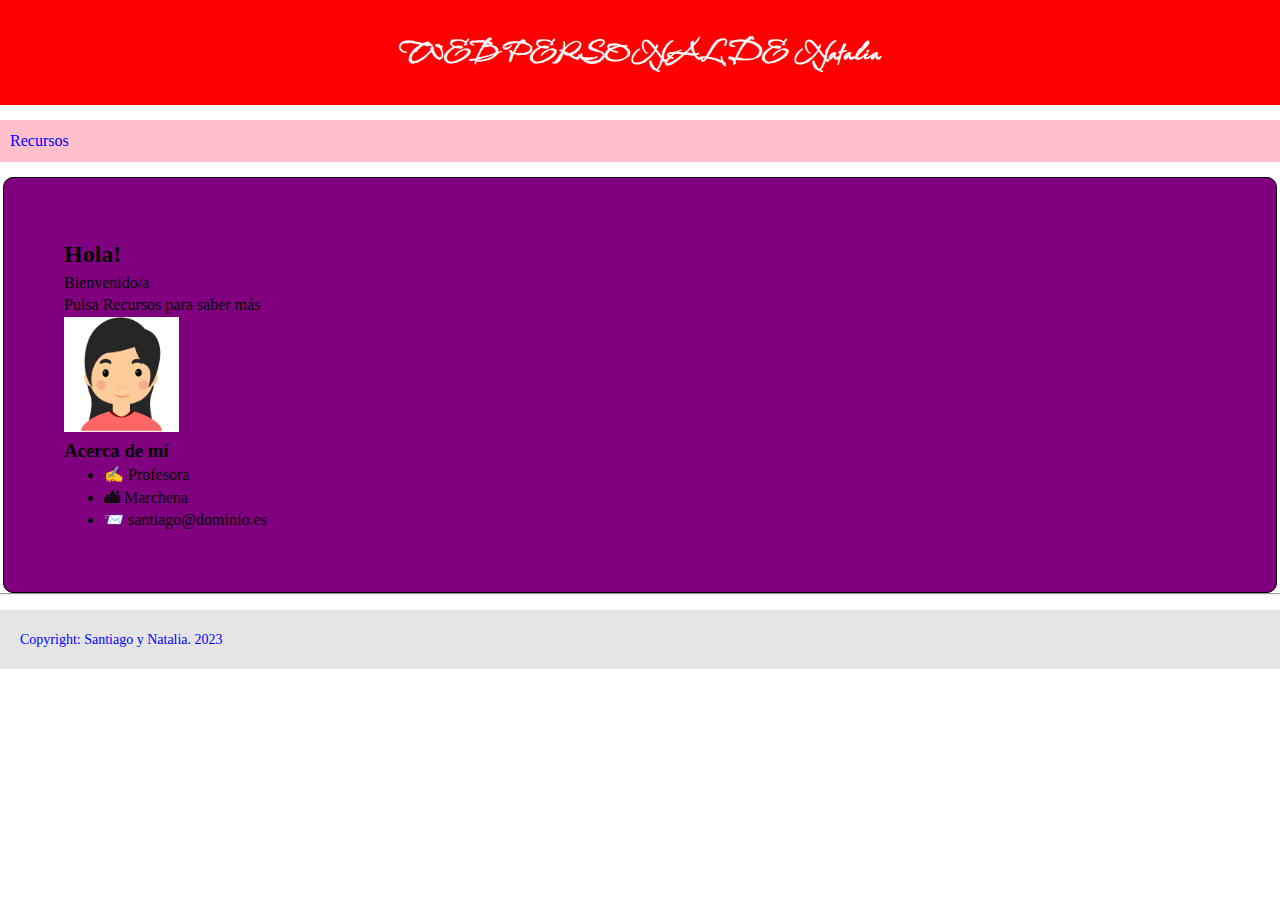
==== index.html @ 3d26047c "Add files via upload" ====
<!DOCTYPE html>
<html>
<head>
	<meta charset="utf-8">
	<title>Web personal de Natalia</title>
	<link rel="preconnect" href="https://fonts.googleapis.com">
	<link rel="preconnect" href="https://fonts.gstatic.com" crossorigin>
	<link href="https://fonts.googleapis.com/css2?	family=Babylonica&family=Inconsolata:wght@200&display=swap" 	rel="stylesheet">
	<link rel="preconnect" href="https://fonts.googleapis.com">
<link rel="preconnect" href="https://fonts.gstatic.com" crossorigin>
<link href="https://fonts.googleapis.com/css2?family=Babylonica&family=IBM+Plex+Mono:wght@100&family=Inconsolata:wght@200&family=Source+Code+Pro:wght@200&display=swap" rel="stylesheet">
	<link rel="icon" type="image/png" href="favicon.png">
<link rel="stylesheet" href="estilos.css">

</head>
<body>
<!--cabecera-->
	<div id="cabecera">		
		<h1>WEB PERSONAL DE Natalia</h1>
	</div>
<!--Menu-->
	<div id="menu">
		<a href="Recursos.html"> Recursos</a>
	</div>
<!--Contenidos-->
	<div id="contenidos">
		<h2>Hola!</h2>
		<p> Bienvenido/a</p>
		<p> Pulsa Recursos para saber más</p>
		<img width="10%" src="avatar.jpg">
		<h3>Acerca de mí</h3>
		<ul>
		<li> &#x270D; Profesora</li>
		<li> &#x1F3D9; Marchena</li>
		<li> &#x1F4E8; santiago@dominio.es</li>
		</ul>
	</div>
	<hr>
<!Pie de página>
	<div id="piepagina">
	<p>Copyright: Santiago y Natalia. 2023</p>	
	</div>
</body>
</html>
---- estilos.css ----
*	{
	margin:0px;
	line-height:1.4;
	}
	
	body {
	/*background-color:#FBF2DA;*/
	/-background-image:url('fondo.png');-/
	font-family:'Source Code Pro', monospace;
	}
	
	h1 {
	color:white;font-family: 'Babylonica', cursive;
	}
	
	a {
	color:blue;
	text-decoration:none;
	}
	
	a:hover {
	color:black;
	}
	
	#cabecera{
		background-color:red;
		margin-bottom:15px;
		padding:30px;
		text-align:center;
	}
	#menu {
		background-color:pink;
		margin-bottom:15px;
		padding:10px;
		}
	#contenidos {
		background-color:purple;
		width:90%;
		margin:0 auto 0 auto;
		padding:60px;
		border:1px solid black;
		border-radius:10px;
		}
	#piepagina {
		background-color:#e5e5e5;color:blue;
		margin-top:15px;
		padding:20px 0px 20px 20px;
		font-size:14px;
		}
	.enlacesRecursos {
		color:#2F906A;
	}
	
	.enlacesRecursos:hover {
	color:#152B3C;
	}
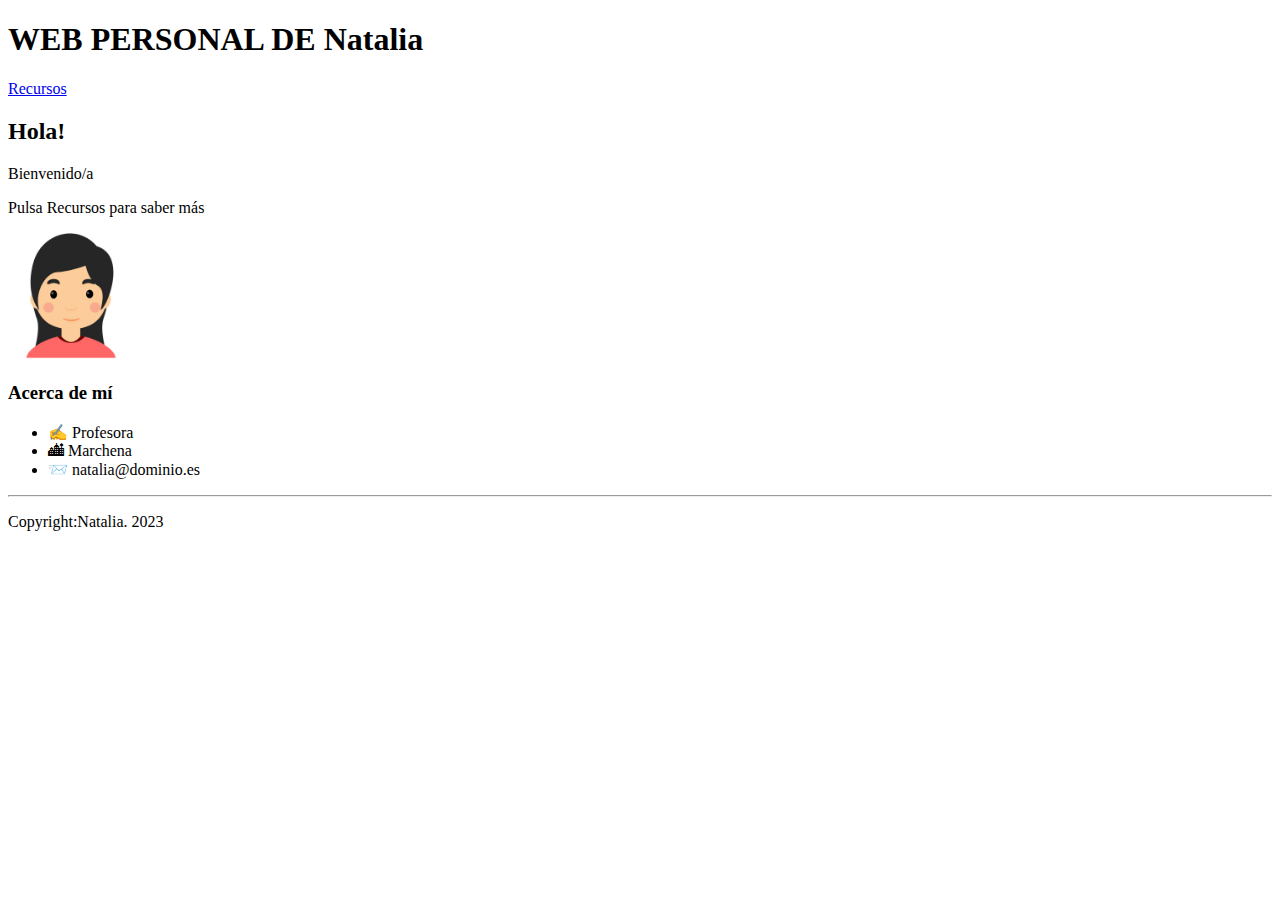
==== commit 35518694: "Add files via upload" ====
--- a/index.html
+++ b/index.html
@@ -32,13 +32,13 @@
 		<ul>
 		<li> &#x270D; Profesora</li>
 		<li> &#x1F3D9; Marchena</li>
-		<li> &#x1F4E8; santiago@dominio.es</li>
+		<li> &#x1F4E8; natalia@dominio.es</li>
 		</ul>
 	</div>
 	<hr>
 <!Pie de página>
 	<div id="piepagina">
-	<p>Copyright: Santiago y Natalia. 2023</p>	
+	<p>Copyright:Natalia. 2023</p>	
 	</div>
 </body>
 </html>
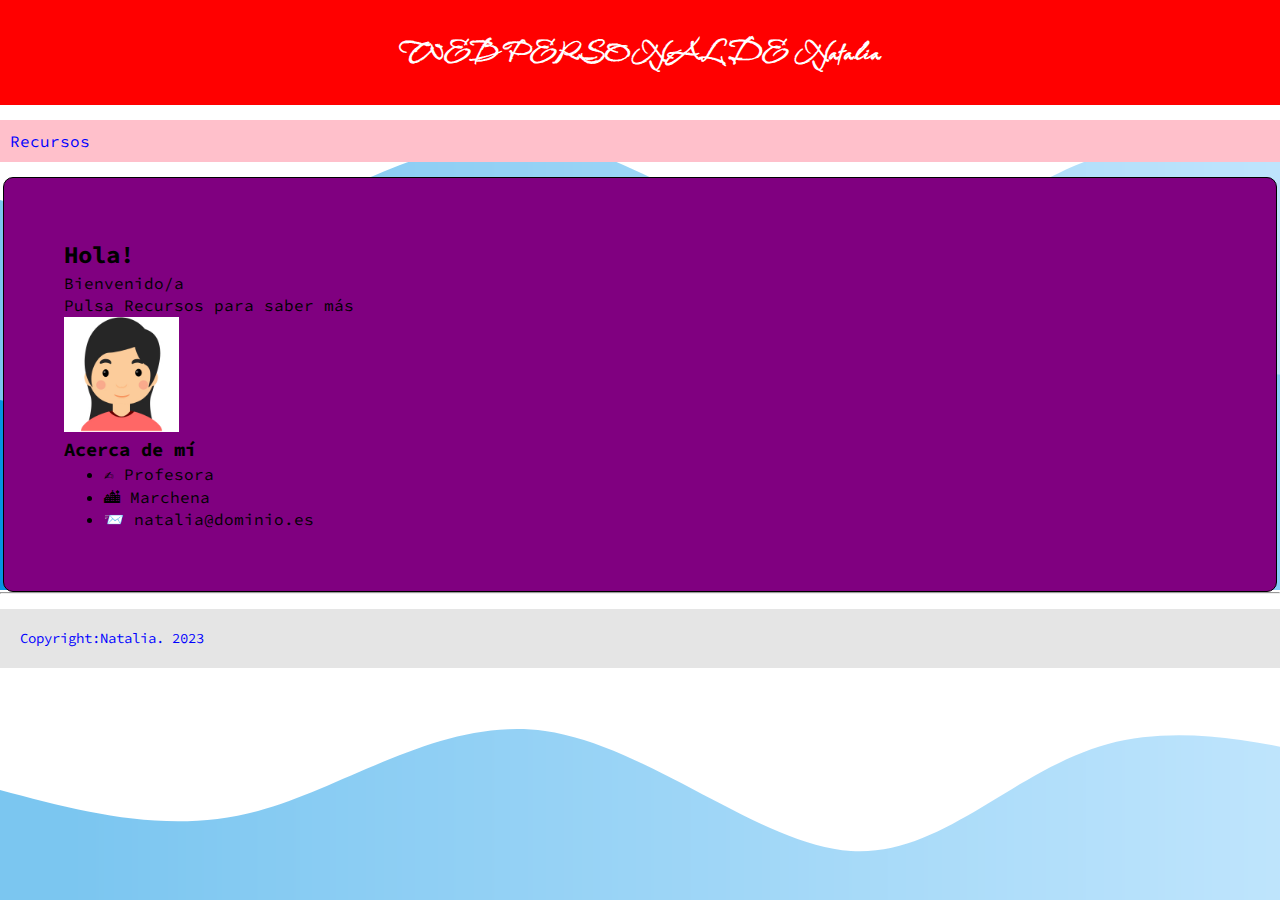
==== commit 17ff7e08: "Update index.html" ====
--- a/index.html
+++ b/index.html
@@ -36,7 +36,7 @@
 		</ul>
 	</div>
 	<hr>
-<!Pie de página>
+<!--Pie de página-->
 	<div id="piepagina">
 	<p>Copyright:Natalia. 2023</p>	
 	</div>
--- a/estilos.css
+++ b/estilos.css
@@ -0,0 +1,56 @@
+*	{
+	margin:0px;
+	line-height:1.4;
+	}
+	
+	body {
+	/*background-color:#FBF2DA;*/
+	background-image:url('fondo.png');
+	font-family:'Source Code Pro', monospace;
+	}
+	
+	h1 {
+	color:white;font-family: 'Babylonica', cursive;
+	}
+	
+	a {
+	color:blue;
+	text-decoration:none;
+	}
+	
+	a:hover {
+	color:black;
+	}
+	
+	#cabecera{
+		background-color:red;
+		margin-bottom:15px;
+		padding:30px;
+		text-align:center;
+	}
+	#menu {
+		background-color:pink;
+		margin-bottom:15px;
+		padding:10px;
+		}
+	#contenidos {
+		background-color:purple;
+		width:90%;
+		margin:0 auto 0 auto;
+		padding:60px;
+		border:1px solid black;
+		border-radius:10px;
+		}
+	#piepagina {
+		background-color:#e5e5e5;color:blue;
+		margin-top:15px;
+		padding:20px 0px 20px 20px;
+		font-size:14px;
+		}
+	.enlacesRecursos {
+		color:red;
+	}
+	
+	.enlacesRecursos:hover {
+	color:#152B3C;
+	}
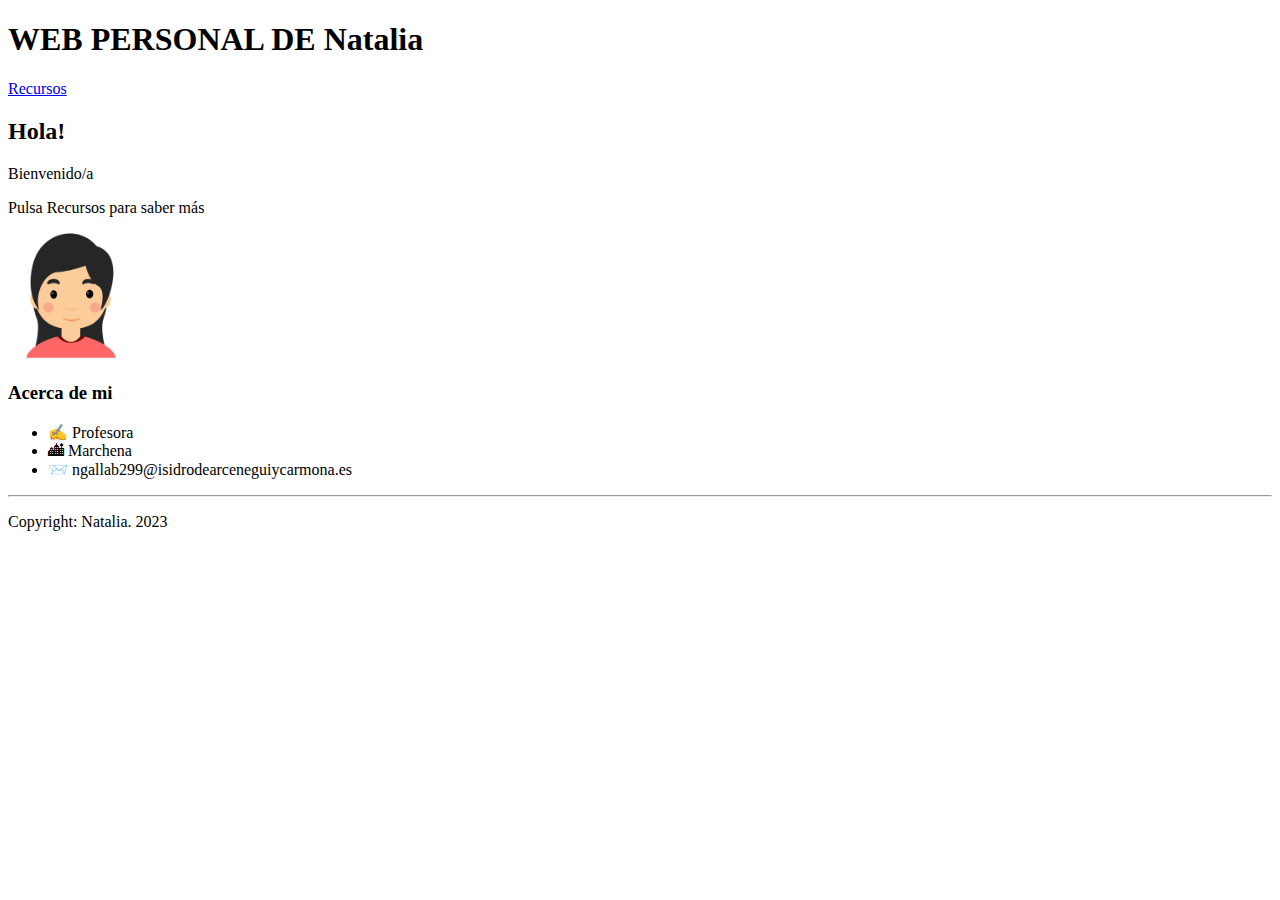
==== commit 5536960f: "Add files via upload" ====
--- a/index.html
+++ b/index.html
@@ -4,11 +4,11 @@
 	<meta charset="utf-8">
 	<title>Web personal de Natalia</title>
 	<link rel="preconnect" href="https://fonts.googleapis.com">
-	<link rel="preconnect" href="https://fonts.gstatic.com" crossorigin>
-	<link href="https://fonts.googleapis.com/css2?	family=Babylonica&family=Inconsolata:wght@200&display=swap" 	rel="stylesheet">
-	<link rel="preconnect" href="https://fonts.googleapis.com">
 <link rel="preconnect" href="https://fonts.gstatic.com" crossorigin>
-<link href="https://fonts.googleapis.com/css2?family=Babylonica&family=IBM+Plex+Mono:wght@100&family=Inconsolata:wght@200&family=Source+Code+Pro:wght@200&display=swap" rel="stylesheet">
+<link href="https://fonts.googleapis.com/css2?family=Tilt+Prism&display=swap" rel="stylesheet">
+<link rel="preconnect" href="https://fonts.googleapis.com">
+<link rel="preconnect" href="https://fonts.gstatic.com" crossorigin>
+<link href="https://fonts.googleapis.com/css2?family=Shantell+Sans:wght@300&display=swap" rel="stylesheet">
 	<link rel="icon" type="image/png" href="favicon.png">
 <link rel="stylesheet" href="estilos.css">
 
@@ -28,17 +28,17 @@
 		<p> Bienvenido/a</p>
 		<p> Pulsa Recursos para saber más</p>
 		<img width="10%" src="avatar.jpg">
-		<h3>Acerca de mí</h3>
+		<h3>Acerca de mi</h3>
 		<ul>
 		<li> &#x270D; Profesora</li>
 		<li> &#x1F3D9; Marchena</li>
-		<li> &#x1F4E8; natalia@dominio.es</li>
+		<li> &#x1F4E8; ngallab299@isidrodearceneguiycarmona.es</li>
 		</ul>
 	</div>
 	<hr>
-<!--Pie de página-->
+<!Pie de página>
 	<div id="piepagina">
-	<p>Copyright:Natalia. 2023</p>	
+	<p>Copyright: Natalia. 2023</p>	
 	</div>
 </body>
 </html>
